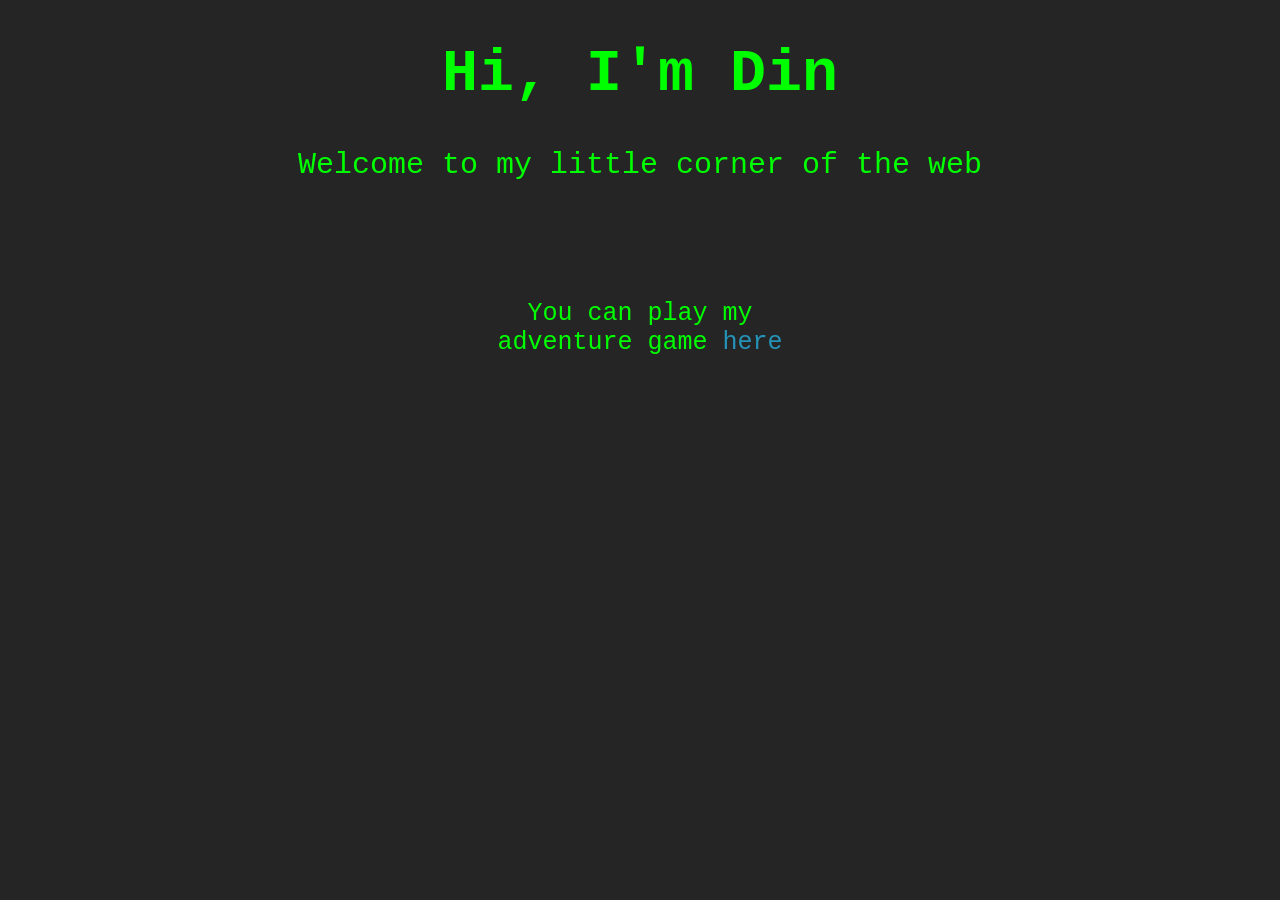
==== index.html @ 662eeba1 "ew" ====
<!DOCTYPE html>
<html>
    <head>
        <style>
            body { background-color: #252525; }
            h1, p {
                color: #00FF00;
                font-family: "Courier New", monospace;
                text-align: center;
            }
            h1 { font-size: 60px; }
            p { font-size: 30px; }
            a { color: #2593B8; text-decoration: none; }
            #center { font-size: 25px; }
        </style>
    </head>
    <body>
        <h1>Hi, I'm Din</h1>
        <p>Welcome to my little corner of the web</p>
        <p id="center"><br/><br/><br/>You can play my<br/>adventure game <a href="/stuff">here</a></p>
    </body>
</html>
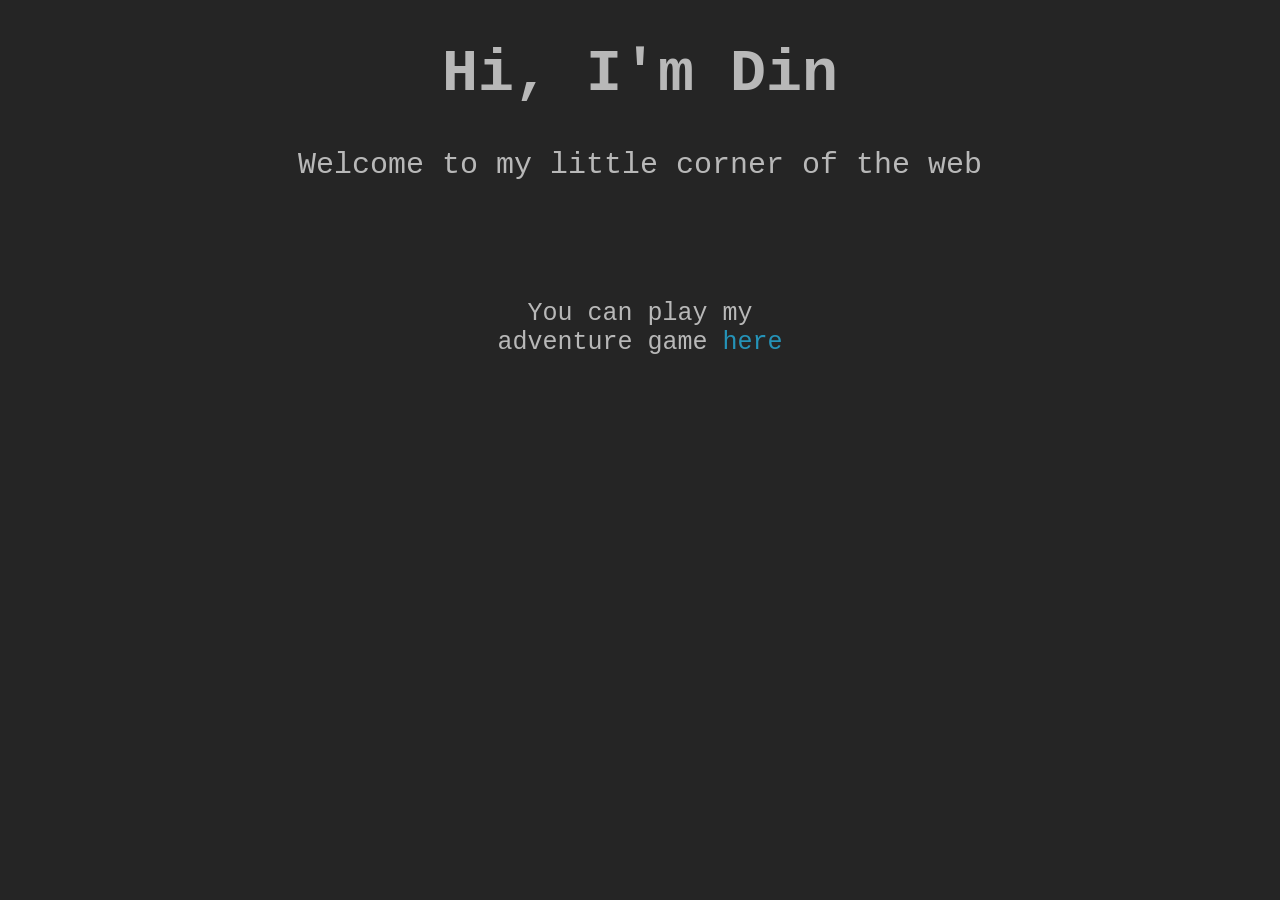
==== commit 4df3a966: "double ew" ====
--- a/index.html
+++ b/index.html
@@ -4,7 +4,7 @@
         <style>
             body { background-color: #252525; }
             h1, p {
-                color: #00FF00;
+                color: #B8B8B8;
                 font-family: "Courier New", monospace;
                 text-align: center;
             }
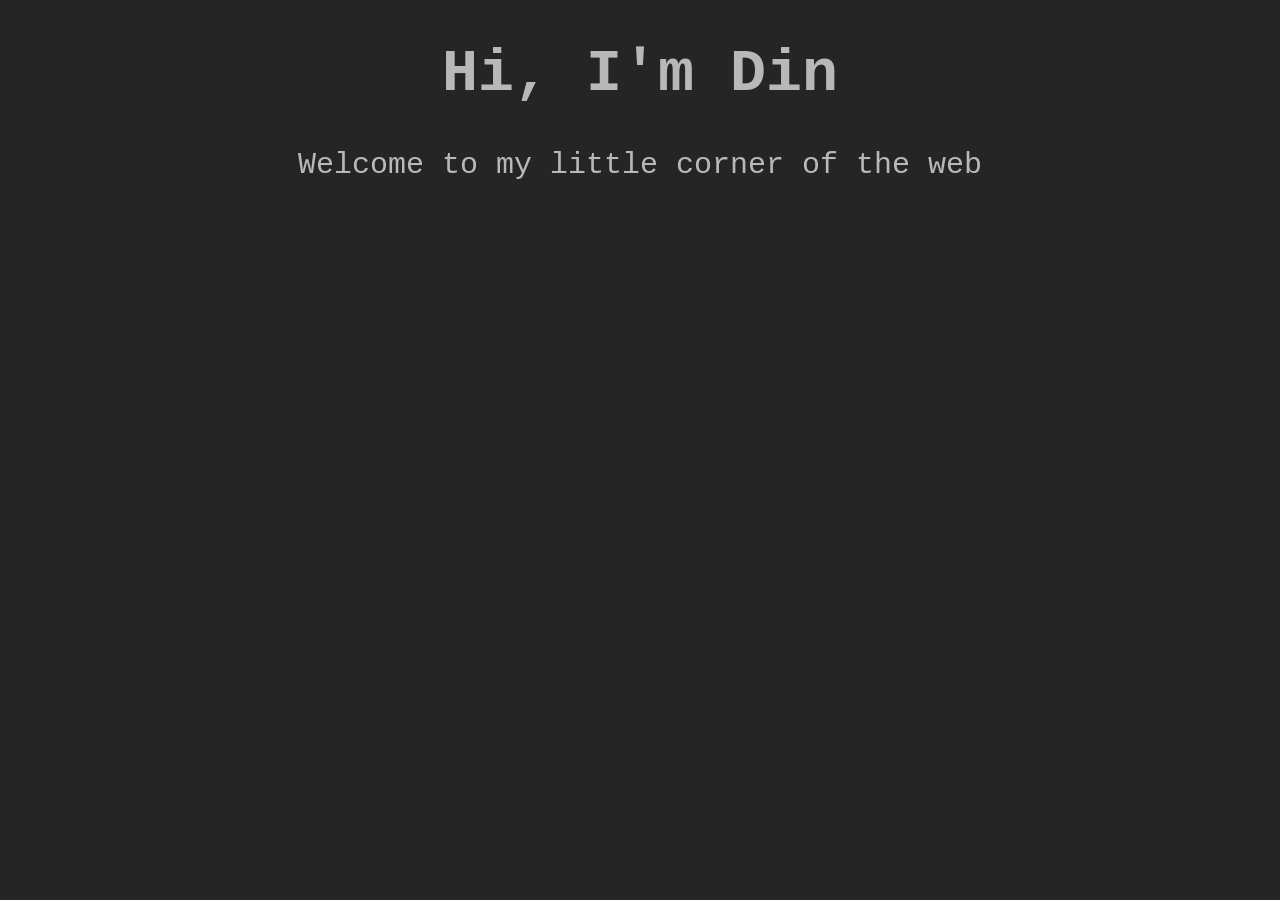
==== commit 04e5edc1: "change the head and add an actual stylesheet" ====
--- a/index.html
+++ b/index.html
@@ -1,22 +1,11 @@
 <!DOCTYPE html>
 <html>
     <head>
-        <style>
-            body { background-color: #252525; }
-            h1, p {
-                color: #B8B8B8;
-                font-family: "Courier New", monospace;
-                text-align: center;
-            }
-            h1 { font-size: 60px; }
-            p { font-size: 30px; }
-            a { color: #2593B8; text-decoration: none; }
-            #center { font-size: 25px; }
-        </style>
+        <title>Hi I'm Din</title>
+        <link rel="stylesheet" type="text/css" href="/stylesheets/main.css">
     </head>
     <body>
         <h1>Hi, I'm Din</h1>
         <p>Welcome to my little corner of the web</p>
-        <p id="center"><br/><br/><br/>You can play my<br/>adventure game <a href="/stuff">here</a></p>
     </body>
 </html>
--- a/stylesheets/main.css
+++ b/stylesheets/main.css
@@ -0,0 +1,17 @@
+body { 
+	background-color: #252525; 
+	font-family: "Courier New", monospace;
+	text-align: center;
+}
+h1, p {
+    color: #B8B8B8;
+}
+h1 { 
+	font-size: 60px; 
+}
+p { 
+	font-size: 30px; 
+}
+a { 
+	color: #2593B8; text-decoration: none; 
+}
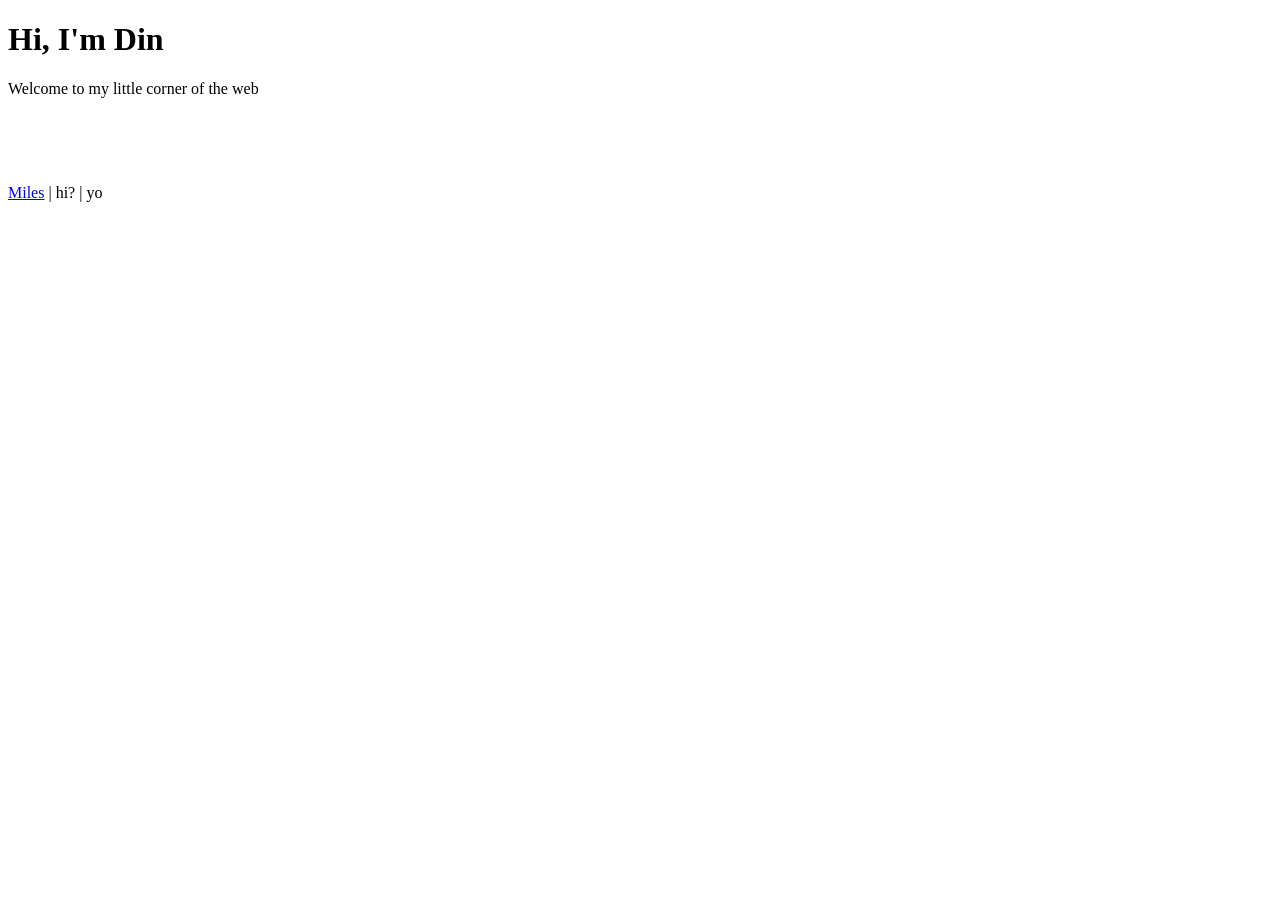
==== commit 993f050f: "remove stuff" ====
--- a/index.html
+++ b/index.html
@@ -1,11 +1,13 @@
 <!DOCTYPE html>
 <html>
     <head>
-        <title>Hi I'm Din</title>
-        <link rel="stylesheet" type="text/css" href="/stylesheets/main.css">
+        <title>Hi</title>
+        <link rel="stylesheet" type="text/css" href="file:///C:/Users/mrpep_000/Documents/GitHub/Dinner1111.github.io/stylesheets/main-style.css">
     </head>
     <body>
         <h1>Hi, I'm Din</h1>
         <p>Welcome to my little corner of the web</p>
+        <br/><br/><br/>
+        <div><span><p><a href="file:///C:/Users/mrpep_000/Documents/GitHub/Dinner1111.github.io/miles.html">Miles</a> | <a>hi?</a> | <a>yo</a></p></span></div>
     </body>
 </html>
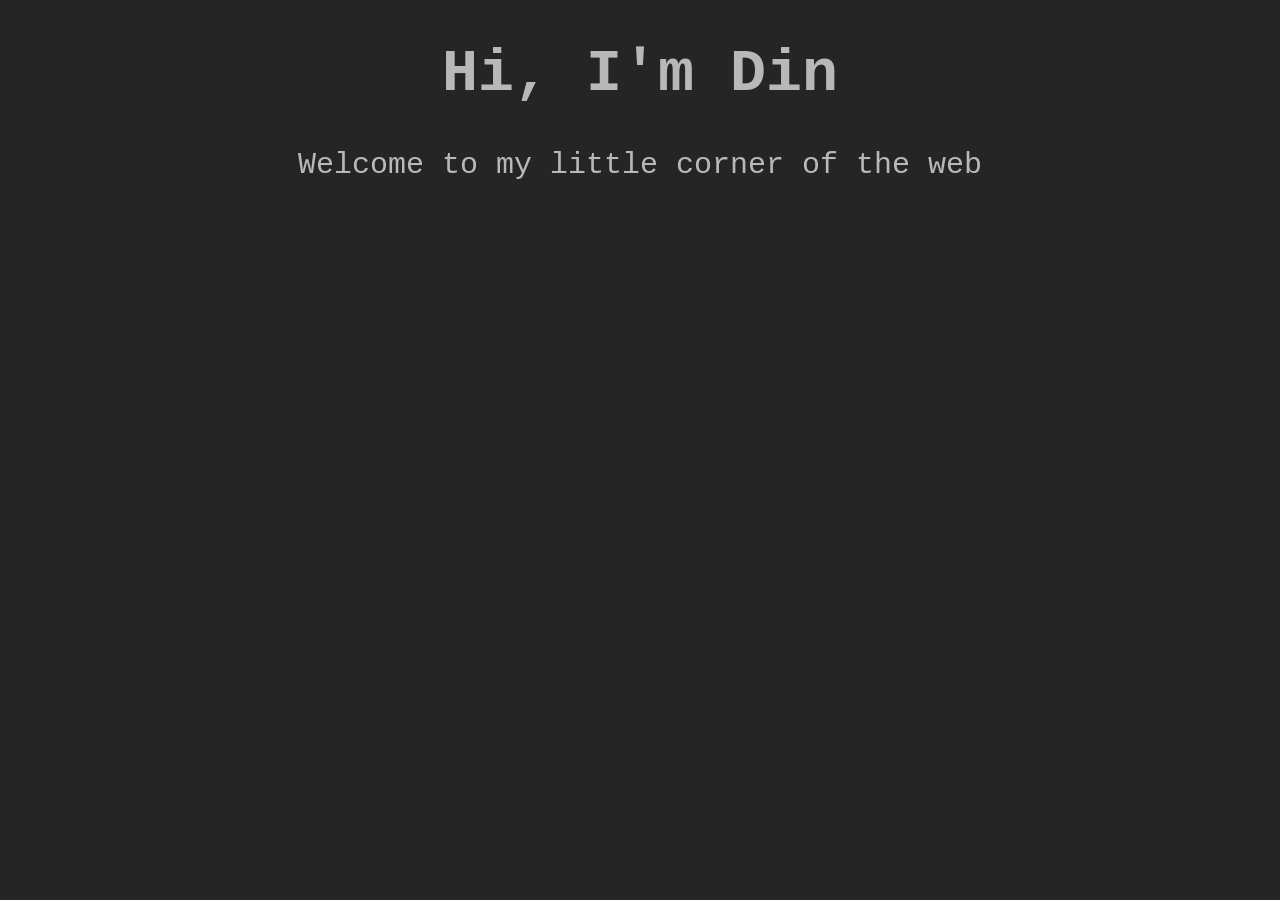
==== commit 4e5e8324: "push some stuff thats been sitting around" ====
--- a/index.html
+++ b/index.html
@@ -1,13 +1,11 @@
 <!DOCTYPE html>
 <html>
     <head>
-        <title>Hi</title>
-        <link rel="stylesheet" type="text/css" href="file:///C:/Users/mrpep_000/Documents/GitHub/Dinner1111.github.io/stylesheets/main-style.css">
+        <title>Hi I'm Din</title>
+        <link rel="stylesheet" type="text/css" href="/stylesheets/main-style.css">
     </head>
     <body>
         <h1>Hi, I'm Din</h1>
         <p>Welcome to my little corner of the web</p>
-        <br/><br/><br/>
-        <div><span><p><a href="file:///C:/Users/mrpep_000/Documents/GitHub/Dinner1111.github.io/miles.html">Miles</a> | <a>hi?</a> | <a>yo</a></p></span></div>
     </body>
 </html>
--- a/stylesheets/main-style.css
+++ b/stylesheets/main-style.css
@@ -0,0 +1,14 @@
+body { 
+    background-color: #252525; 
+    font-family: "Courier New", monospace;
+    text-align: center;
+}
+h1, p {
+    color: #B8B8B8;
+}
+h1 { 
+    font-size: 60px; 
+}
+p { 
+    font-size: 30px; 
+}
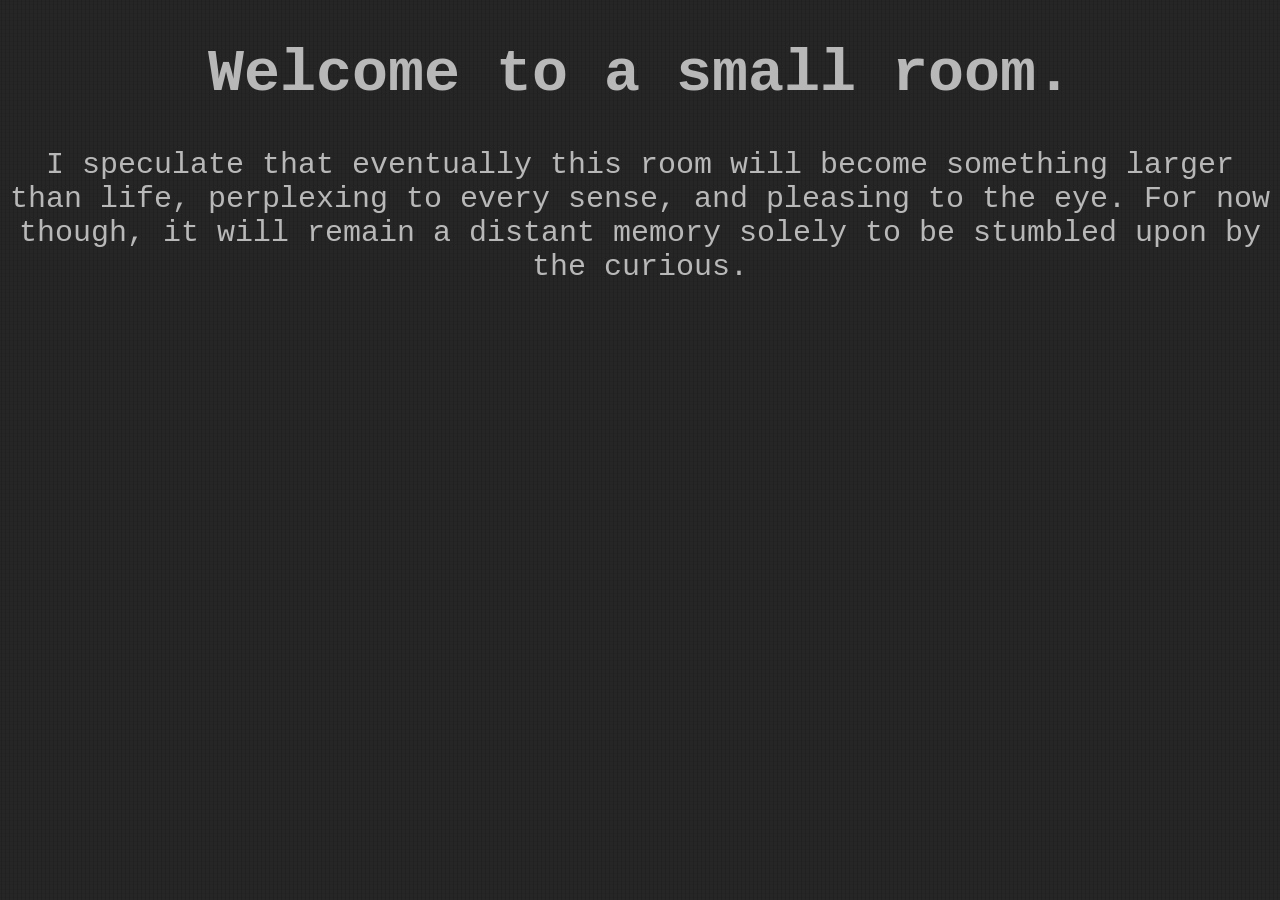
==== commit 8647ecde: "Update text" ====
--- a/index.html
+++ b/index.html
@@ -1,11 +1,11 @@
 <!DOCTYPE html>
 <html>
     <head>
-        <title>Hi I'm Din</title>
+        <title>A small room</title>
         <link rel="stylesheet" type="text/css" href="/stylesheets/main-style.css">
     </head>
     <body>
-        <h1>Hi, I'm Din</h1>
-        <p>Welcome to my little corner of the web</p>
+        <h1>Welcome to a small room.</h1>
+        <p>I speculate that eventually this room will become something larger than life, perplexing to every sense, and pleasing to the eye. For now though, it will remain a distant memory solely to be stumbled upon by the curious.</p>
     </body>
-</html>+</html>
--- a/stylesheets/main-style.css
+++ b/stylesheets/main-style.css
@@ -1,5 +1,5 @@
 body { 
-    background-color: #252525; 
+    background: #252525 url(/images/background.png) repeat;
     font-family: "Courier New", monospace;
     text-align: center;
 }
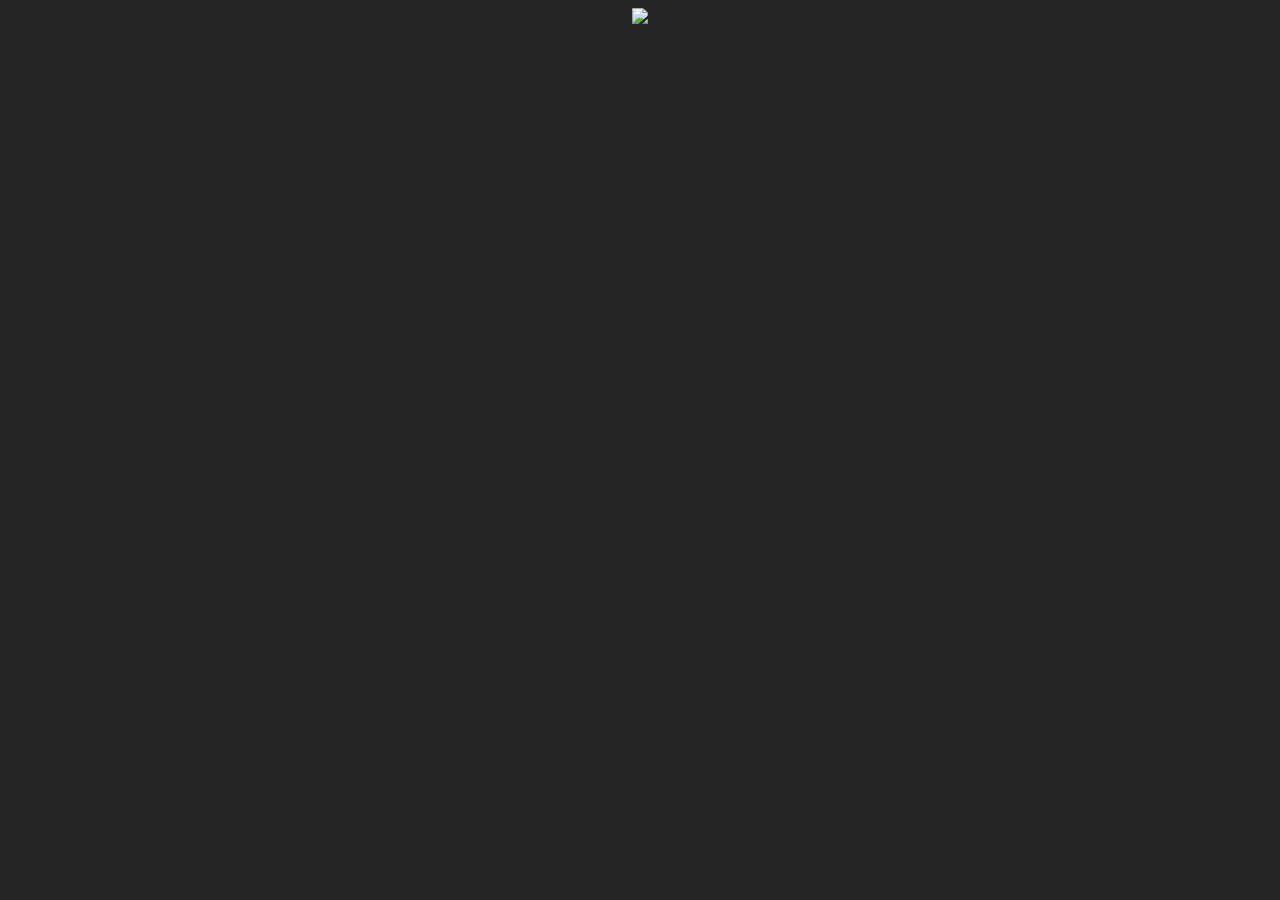
==== commit 0c822f67: "Troll" ====
--- a/index.html
+++ b/index.html
@@ -1,11 +1,14 @@
 <!DOCTYPE html>
 <html>
     <head>
-        <title>A small room</title>
+        <!-- <title>A small room</title> -->
         <link rel="stylesheet" type="text/css" href="/stylesheets/main-style.css">
     </head>
     <body>
-        <h1>Welcome to a small room.</h1>
-        <p>I speculate that eventually this room will become something larger than life, perplexing to every sense, and pleasing to the eye. For now though, it will remain a distant memory solely to be stumbled upon by the curious.</p>
+        <!-- <h1>Welcome to a small room.</h1>
+        <p>I speculate that eventually this room will become something larger than life, perplexing to every sense, and pleasing to the eye. For now though, it will remain a distant memory solely to be stumbled upon by the curious.</p> -->   
+        <center>
+            <img src="http://i.imgur.com/7s9bKob.jpg"></img>
+        </center>
     </body>
 </html>
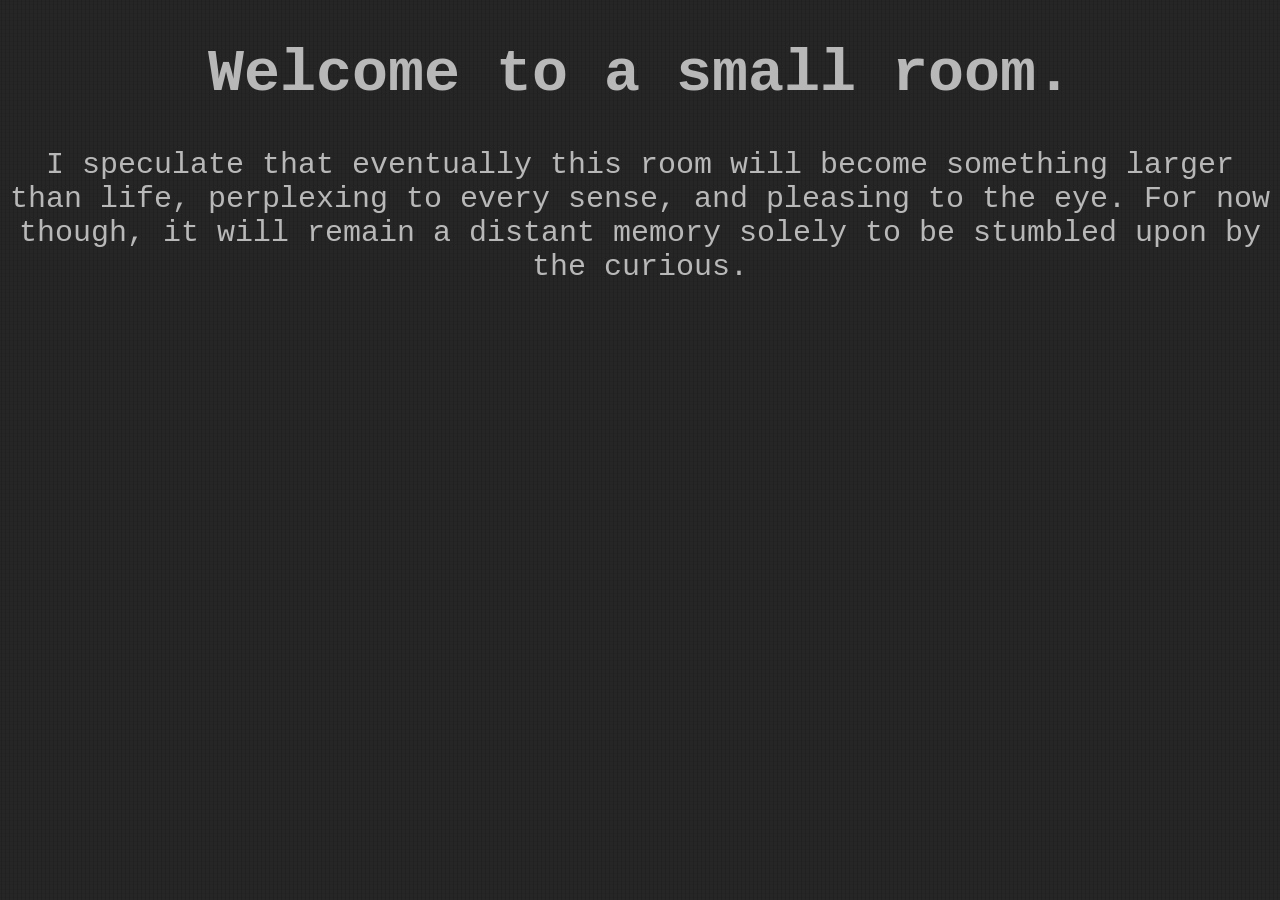
==== commit 8500b16a: "Revert "Troll" This reverts commit 0c822f67cf941ca6db0db4865a606fd2999511e7." ====
--- a/index.html
+++ b/index.html
@@ -1,14 +1,11 @@
 <!DOCTYPE html>
 <html>
     <head>
-        <!-- <title>A small room</title> -->
+        <title>A small room</title>
         <link rel="stylesheet" type="text/css" href="/stylesheets/main-style.css">
     </head>
     <body>
-        <!-- <h1>Welcome to a small room.</h1>
-        <p>I speculate that eventually this room will become something larger than life, perplexing to every sense, and pleasing to the eye. For now though, it will remain a distant memory solely to be stumbled upon by the curious.</p> -->   
-        <center>
-            <img src="http://i.imgur.com/7s9bKob.jpg"></img>
-        </center>
+        <h1>Welcome to a small room.</h1>
+        <p>I speculate that eventually this room will become something larger than life, perplexing to every sense, and pleasing to the eye. For now though, it will remain a distant memory solely to be stumbled upon by the curious.</p>
     </body>
 </html>
